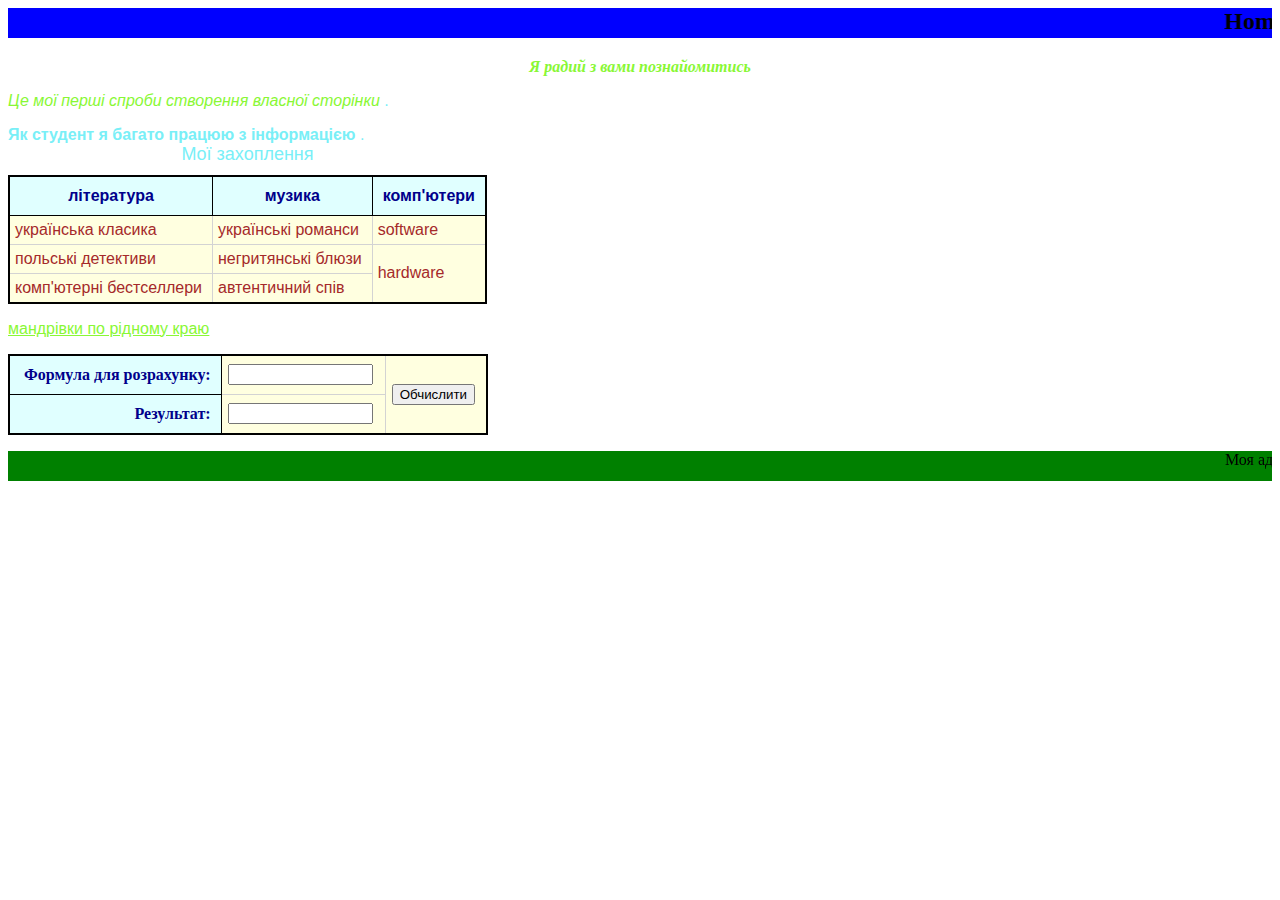
==== index.html @ 7ed427a8 "Add files via upload" ====
<html>
<head>
<title> Homepage </title>
<link rel="stylesheet" type="text/css" href="main.css">
</head>
<style>
   body {
    background-image: url(internet1.jpg);
    background-color: color: #89F735;
   }
  </style>
<h2><marquee bgcolor="blue" height="30">
Homepage користувача № Intraneta
</marquee> </h2>
<center><b><i> Я радий з вами познайомитись </i></b></center>
<p><i>Це мої перші спроби створення власної сторінки </i>.
<p><b>Як студент я багато працюю з інформацією </b>.
 <table>
       <caption class = "caption">Мої захоплення</caption>
      <tr>
        
                <th>література</th>
                <th>музика</th>
                <th>комп'ютери</th>
            </tr>
            <tr>
                <td>українська класика</td>
                <td>українські романси</td>
                <td>software</td>
            </tr>
            <tr>
                <td>польські детективи</td>
                <td>негритянські блюзи</td>
                <td rowspan="2">hardware</td>
            </tr>
            <tr>
              <td>комп'ютерні бестселлери</td>
              <td>автентичний спів</td>
            </tr>
        </table>
  <p> <a href="comp.html">мандрівки по рідному краю</a></p>
  </p>
</ul>

<form>
<table border=3 cellspacing=2 width=480 bgcolor="#ffebcd">
<tr align=center><th align=right>Формула для розрахунку:</th> 
<td><input type=text name=expr size=15></td> 
<td rowspan=2><input type=button value="Обчислити" onclick="calc(this.form)"></td>
</tr>
<tr align=center>
<th align=right>Результат:</th> 
<td><input type=text name=result size=15></td></tr>
</table>
</form>
<script> 
function calc(form){
  form.result.value=eval(form.expr.value);
  var n2=document.getElementById('expr').value;
   var g;
  g=(sin(r+3*k)+pow(b,2)*dob(j,d));
    <!--getElementByName -->
    <!--getElementByClass -->

    alert (n2)
    document.getElementById('nn').innerHTML=n2;
}
</script>

<marquee bgcolor="green" height="30" >
Моя адреса esoguh@gmail.com
</marquee>
</body>
</html>
---- main.css ----
.caption{
	color: #79EFF7;	
}

li {
    font-size: 20px;
    color: #B94A48;
    font-style: italic;
}
p {
    font-family: "Arial", sans-serif;
    color: #79EFF7;
}

ul,i,a {
    color: #89F735;
}
table {
    border-collapse: collapse;
    border: 2px solid black;
}

td {
    padding: 5px;
    padding-right: 10px;
    border: 1px solid lightgray;
    color: brown;
    background-color: lightyellow;
}

th {
    padding: 10px;
    border: 1px solid black;
    color: darkblue;
    background-color: lightcyan;
}

caption {
    margin-bottom: 10px;
    font-size: 18px;
}
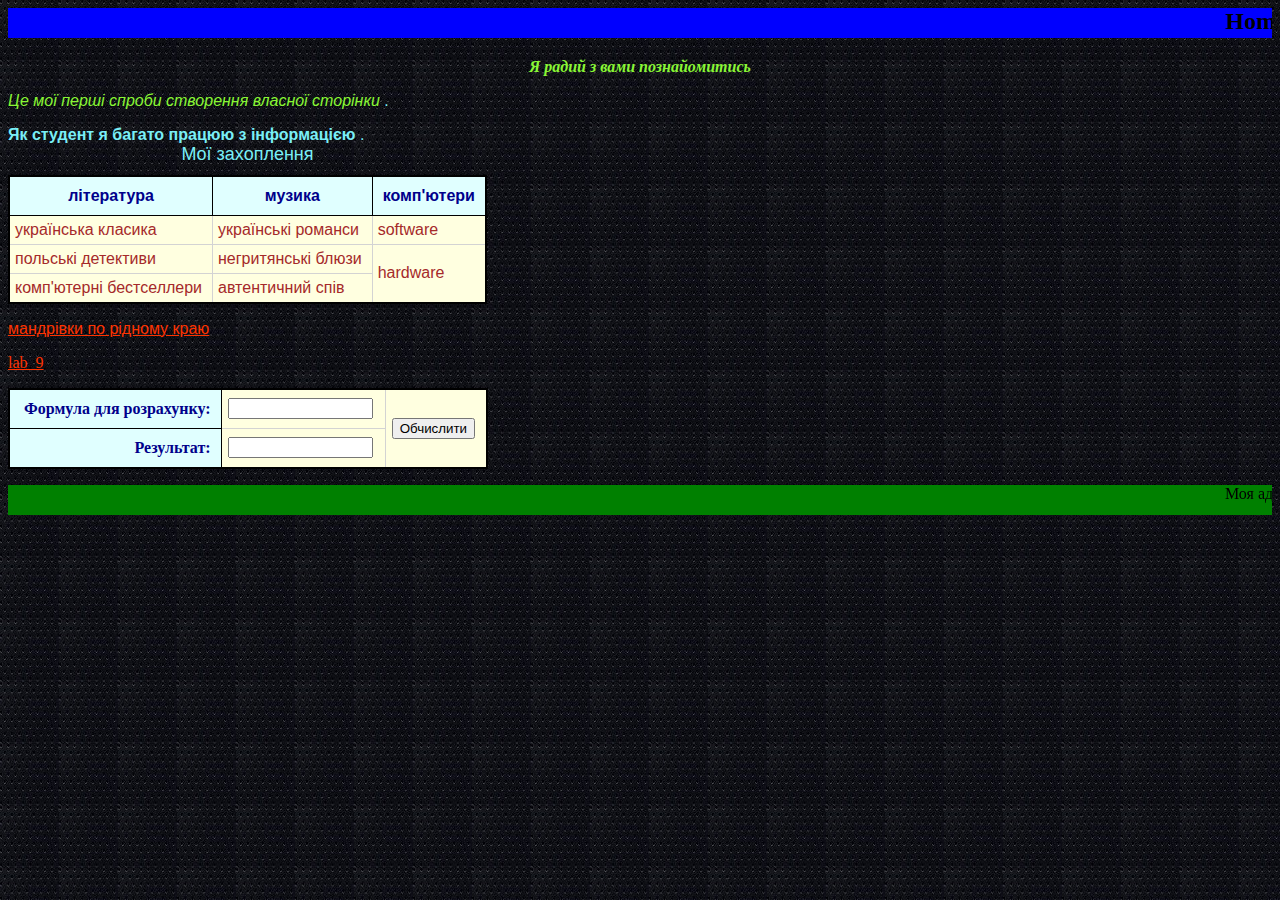
==== commit 029ac0b5: "Add files via upload" ====
--- a/index.html
+++ b/index.html
@@ -39,6 +39,7 @@
             </tr>
         </table>
   <p> <a href="comp.html">мандрівки по рідному краю</a></p>
+  <a href="lab_9.html">lab_9</a>
   </p>
 </ul>
 
@@ -58,7 +59,6 @@
   form.result.value=eval(form.expr.value);
   var n2=document.getElementById('expr').value;
    var g;
-  g=(sin(r+3*k)+pow(b,2)*dob(j,d));
     <!--getElementByName -->
     <!--getElementByClass -->
 
@@ -68,7 +68,7 @@
 </script>
 
 <marquee bgcolor="green" height="30" >
-Моя адреса esoguh@gmail.com
+Моя адреса @gmail.com
 </marquee>
 </body>
 </html>--- a/main.css
+++ b/main.css
@@ -14,6 +14,9 @@
 
 ul,i,a {
     color: #89F735;
+}
+a {
+   color: #ff3300; 
 }
 table {
     border-collapse: collapse;
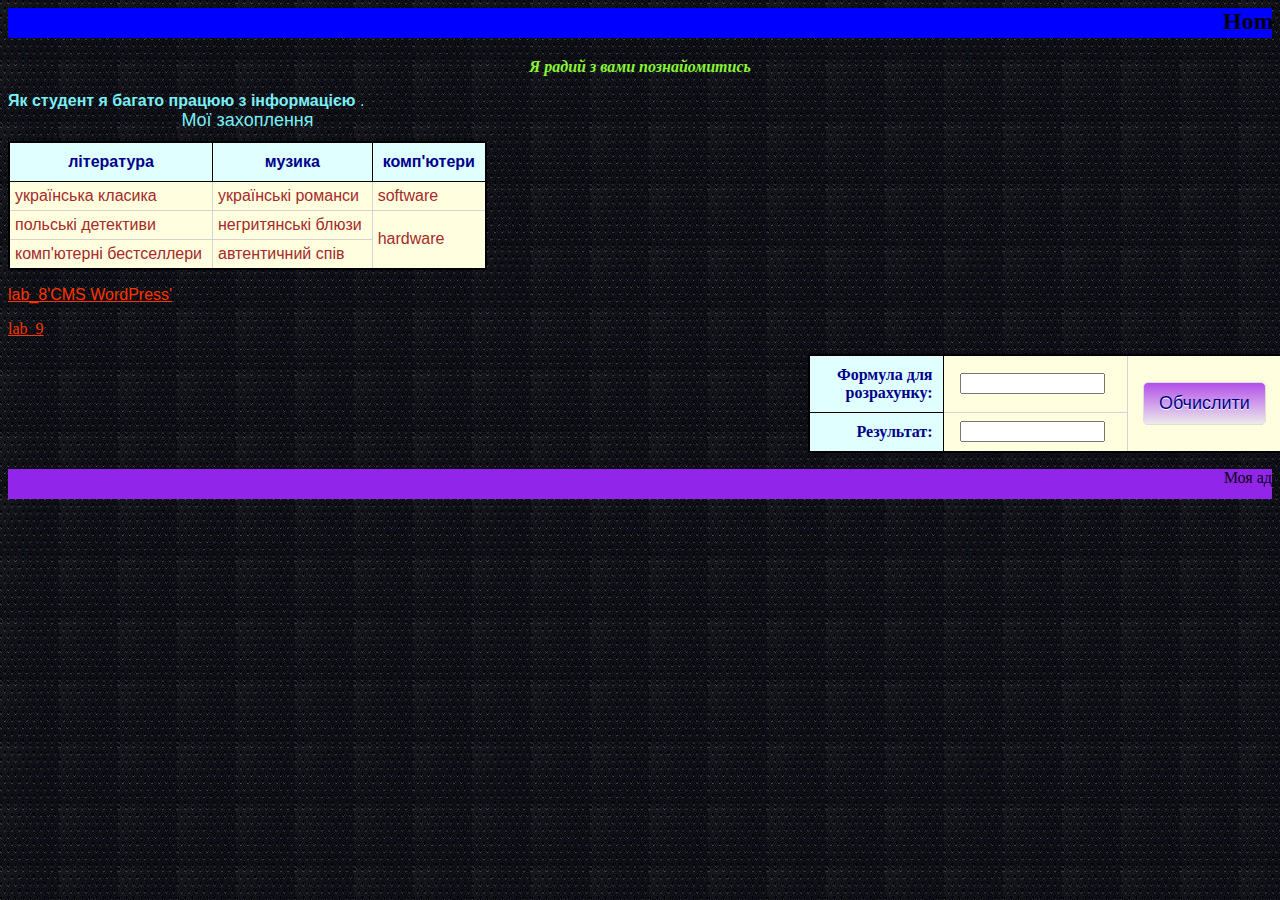
==== commit e356d459: "Add files via upload" ====
--- a/index.html
+++ b/index.html
@@ -1,19 +1,19 @@
 <html>
 <head>
 <title> Homepage </title>
-<link rel="stylesheet" type="text/css" href="main.css">
+<link rel="stylesheet" type="text/css" href="css/main.css">
 </head>
 <style>
    body {
-    background-image: url(internet1.jpg);
+    background-image: url(img/internet1.jpg);
     background-color: color: #89F735;
    }
   </style>
 <h2><marquee bgcolor="blue" height="30">
-Homepage користувача № Intraneta
+Homepage користувача № Internet
 </marquee> </h2>
 <center><b><i> Я радий з вами познайомитись </i></b></center>
-<p><i>Це мої перші спроби створення власної сторінки </i>.
+
 <p><b>Як студент я багато працюю з інформацією </b>.
  <table>
        <caption class = "caption">Мої захоплення</caption>
@@ -38,16 +38,16 @@
               <td>автентичний спів</td>
             </tr>
         </table>
-  <p> <a href="comp.html">мандрівки по рідному краю</a></p>
+  <p><a href="http://mysait.byethost31.com/wp/">lab_8'CMS WordPress'</a></p>
   <a href="lab_9.html">lab_9</a>
   </p>
 </ul>
 
 <form>
-<table border=3 cellspacing=2 width=480 bgcolor="#ffebcd">
-<tr align=center><th align=right>Формула для розрахунку:</th> 
+<table border=3 cellspacing=2 width=480 bgcolor="#ffebcd" class="table">
+<tr align=center><th align=right>Формула для <br> розрахунку:</th> 
 <td><input type=text name=expr size=15></td> 
-<td rowspan=2><input type=button value="Обчислити" onclick="calc(this.form)"></td>
+<td rowspan=2><input id="button" type=button value="Обчислити" onclick="calc(this.form)"> </td>
 </tr>
 <tr align=center>
 <th align=right>Результат:</th> 
@@ -67,8 +67,8 @@
 }
 </script>
 
-<marquee bgcolor="green" height="30" >
-Моя адреса @gmail.com
+<marquee bgcolor=#9125E9 height="30" >
+Моя адреса 1234567890@gmail.com
 </marquee>
 </body>
 </html>--- a/css/main.css
+++ b/css/main.css
@@ -0,0 +1,71 @@
+.caption{
+	color: #79EFF7;	
+}
+
+li {
+    font-size: 20px;
+    color: #B94A48;
+    font-style: italic;
+}
+p {
+    font-family: "Arial", sans-serif;
+    color: #79EFF7;
+}
+
+ul,i,a {
+    color: #89F735;
+}
+a {
+   color: #ff3300; 
+}
+table {
+    border-collapse: collapse;
+    border: 2px solid black;
+}
+
+td {
+    padding: 5px;
+    padding-right: 10px;
+    border: 1px solid lightgray;
+    color: brown;
+    background-color: lightyellow;
+}
+
+th {
+    padding: 10px;
+    border: 1px solid black;
+    color: darkblue;
+    background-color: lightcyan;
+}
+
+caption {
+    margin-bottom: 10px;
+    font-size: 18px;
+}
+
+.table {
+    margin-left: 800px;
+}
+#button{
+ padding:10px 15px;
+ background-color:#B34EE9;
+ border:1px solid #DEDEDE;
+ font:normal 18px "Arial";
+ color: #00008B;
+ cursor:pointer;
+ text-shadow: 0 1px 0 white;
+ border-radius: 5px;
+ background: -webkit-linear-gradient(top, #B34EE9, #EBEBEB);
+ background:    -moz-linear-gradient(top, #B34EE9, #EBEBEB);
+ background:     -ms-linear-gradient(top, #B34EE9, #EBEBEB);
+ background:      -o-linear-gradient(top, #B34EE9, #EBEBEB);
+}
+
+#button:hover{
+
+ -webkit-box-shadow:0 0 5px 1px #EAEAEA;
+ -moz-box-shadow:0 0 5px 1px #EAEAEA;
+ box-shadow:0 0 5px 1px #EAEAEA;
+
+ background: (top, #fff, #E0E0E0);
+}
